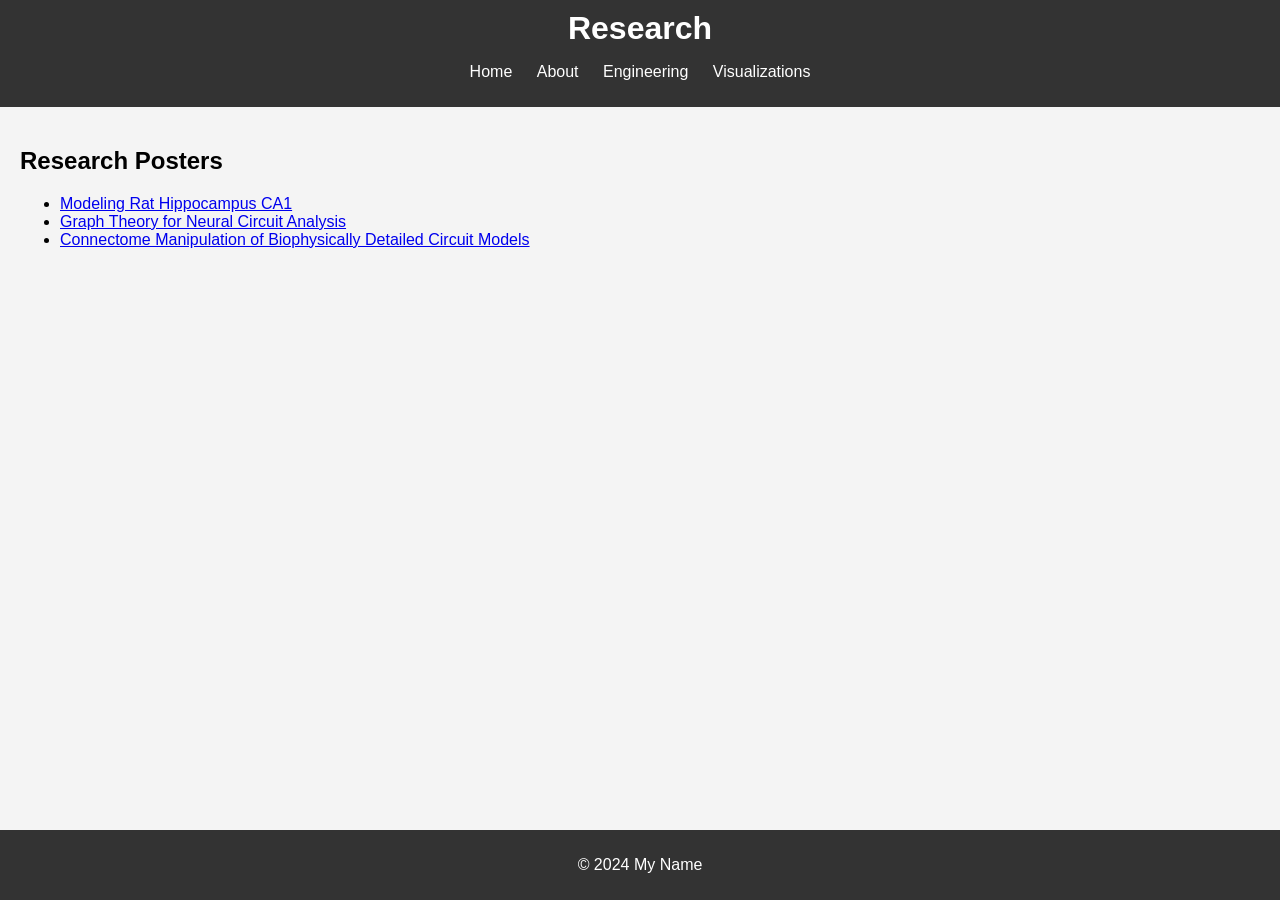
==== research/index.html @ 60c6cd65 "initial commit" ====
<!DOCTYPE html>
<html lang="en">
<head>
    <meta charset="UTF-8">
    <meta name="viewport" content="width=device-width, initial-scale=1.0">
    <title>Research</title>
    <link rel="stylesheet" href="../assets/css/style.css">
</head>
<body>
    <header>
        <h1>Research</h1>
        <nav>
            <ul>
                <li><a href="../index.html">Home</a></li>
                <li><a href="../about.html">About</a></li>
                <li><a href="../engineering/index.html">Engineering</a></li>
                <li><a href="../visualizations/index.html">Visualizations</a></li>
            </ul>
        </nav>
    </header>
    <main>
        <h2>Research Posters</h2>
        <ul>
            <li><a href="posters/poster1.pdf">Modeling Rat Hippocampus CA1</a></li>
            <li><a href="posters/poster2.pdf">Graph Theory for Neural Circuit Analysis</a></li>
            <li><a href="posters/poster3.pdf">Connectome Manipulation of Biophysically Detailed Circuit Models</a></li>
        </ul>
    </main>
    <footer>
        <p>&copy; 2024 My Name</p>
    </footer>
</body>
</html>
---- assets/css/style.css ----
body {
    font-family: Arial, sans-serif;
    margin: 0;
    padding: 0;
    background-color: #f4f4f4;
}

header {
    background-color: #333;
    color: #fff;
    padding: 10px 0;
    text-align: center;
}

header h1 {
    margin: 0;
}

nav ul {
    list-style: none;
    padding: 0;
}

nav ul li {
    display: inline;
    margin: 0 10px;
}

nav ul li a {
    color: #fff;
    text-decoration: none;
}

main {
    padding: 20px;
}

footer {
    background-color: #333;
    color: #fff;
    text-align: center;
    padding: 10px 0;
    position: fixed;
    width: 100%;
    bottom: 0;
}
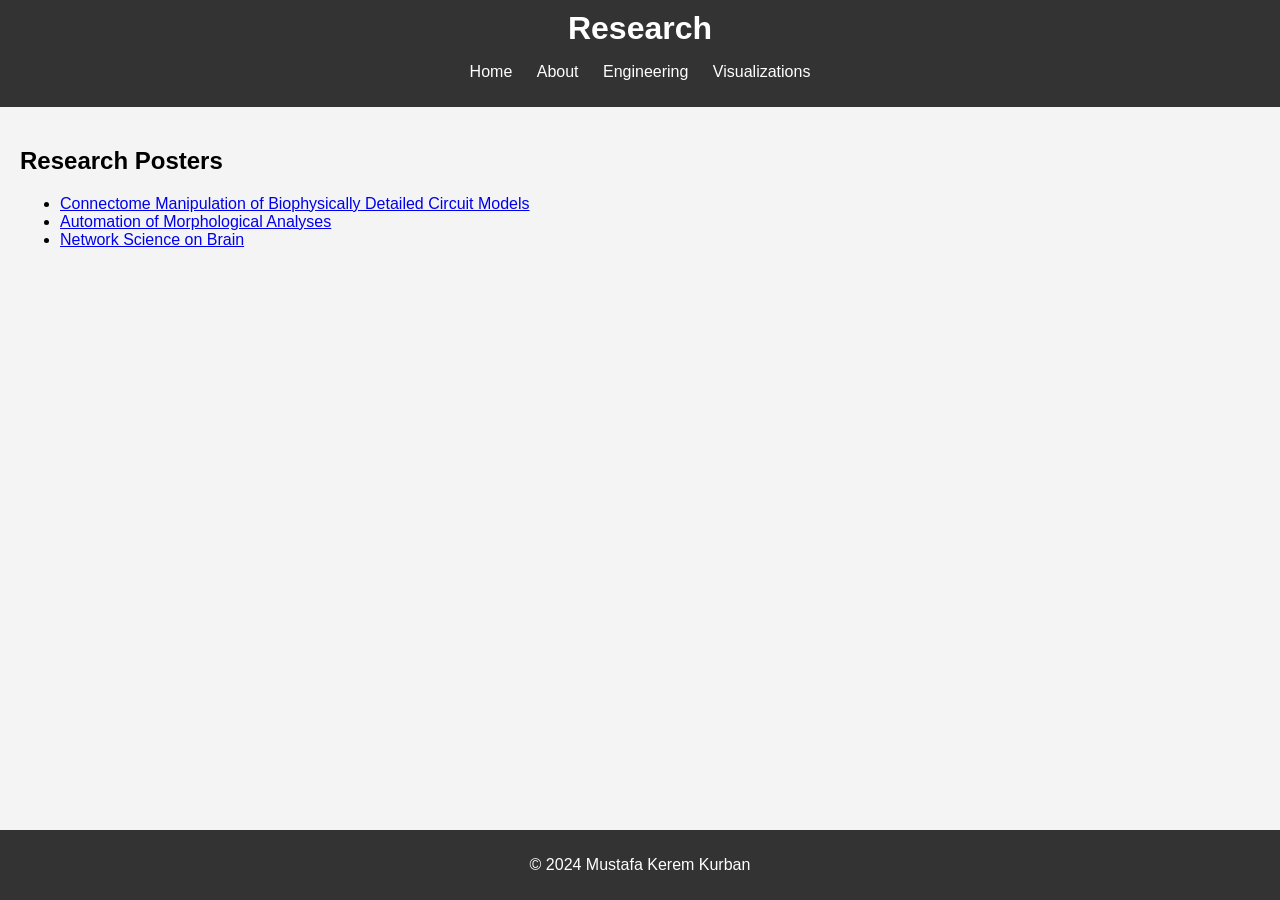
==== commit f31df502: "update index.htmls" ====
--- a/research/index.html
+++ b/research/index.html
@@ -21,13 +21,13 @@
     <main>
         <h2>Research Posters</h2>
         <ul>
-            <li><a href="posters/poster1.pdf">Modeling Rat Hippocampus CA1</a></li>
-            <li><a href="posters/poster2.pdf">Graph Theory for Neural Circuit Analysis</a></li>
-            <li><a href="posters/poster3.pdf">Connectome Manipulation of Biophysically Detailed Circuit Models</a></li>
+            <li><a href="posters/sfn_poster.pdf">Connectome Manipulation of Biophysically Detailed Circuit Models</a></li>
+            <li><a href="posters/morpho_poster.pdf">Automation of Morphological Analyses</a></li>
+            <li><a href="posters/cns2023.pdf">Network Science on Brain</a></li>
         </ul>
     </main>
     <footer>
-        <p>&copy; 2024 My Name</p>
+        <p>&copy; 2024 Mustafa Kerem Kurban</p>
     </footer>
 </body>
 </html>
